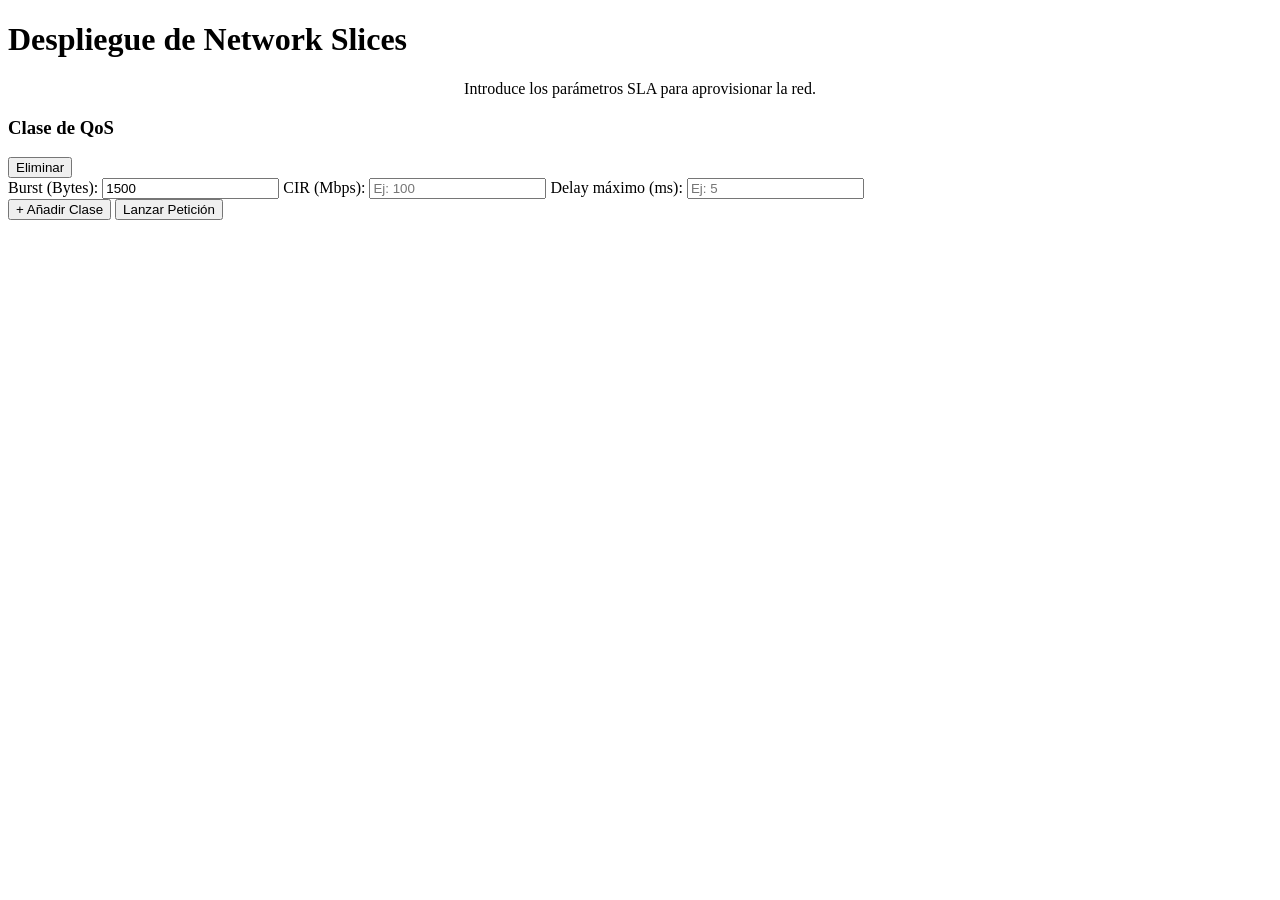
==== Controlador_DEFINITIVO/index.html @ 64c8bd45 "Add files via upload" ====
<!DOCTYPE html>
<html lang="es">
<head>
    <meta charset="UTF-8">
    <title>Orquestador SDN - 5G Slicing</title>
    <link rel="stylesheet" href="/static/styles.css">
</head>
<body>

<div class="container">
    <h1>Despliegue de Network Slices</h1>
    <p style="text-align: center;">Introduce los parámetros SLA para aprovisionar la red.</p>
    
    <!-- AÑADIDO: Capturamos el evento de envío del formulario completo -->
    <form id="sliceForm" onsubmit="submitSlice(event)">
        <div id="classesContainer">
            <!-- Clase QoS inicial -->
            <div class="qos-class">
                <div class="qos-header">
                    <h3 class="class-title">Clase de QoS</h3>
                    <button type="button" class="btn-remove" onclick="removeClass(this)">Eliminar</button>
                </div>
                <label>Burst (Bytes):</label>
                <input type="number" name="burst" value="1500" required>
                <label>CIR (Mbps):</label>
                <input type="number" name="cir" placeholder="Ej: 100" required>
                <label>Delay máximo (ms):</label>
                <input type="number" name="delay" placeholder="Ej: 5" required>
            </div>
        </div>

        <div class="buttons">
            <button type="button" class="btn-add" onclick="addClass()">+ Añadir Clase</button>
            <!-- AÑADIDO: Cambiado a type="submit" para que valide los campos 'required' de HTML -->
            <button type="submit" class="btn-submit">Lanzar Petición</button>
        </div>
    </form>

    <!-- Caja para mostrar el resultado -->
    <div id="result"></div>
</div>

<script src="/static/script.js"></script>
</body>
</html>
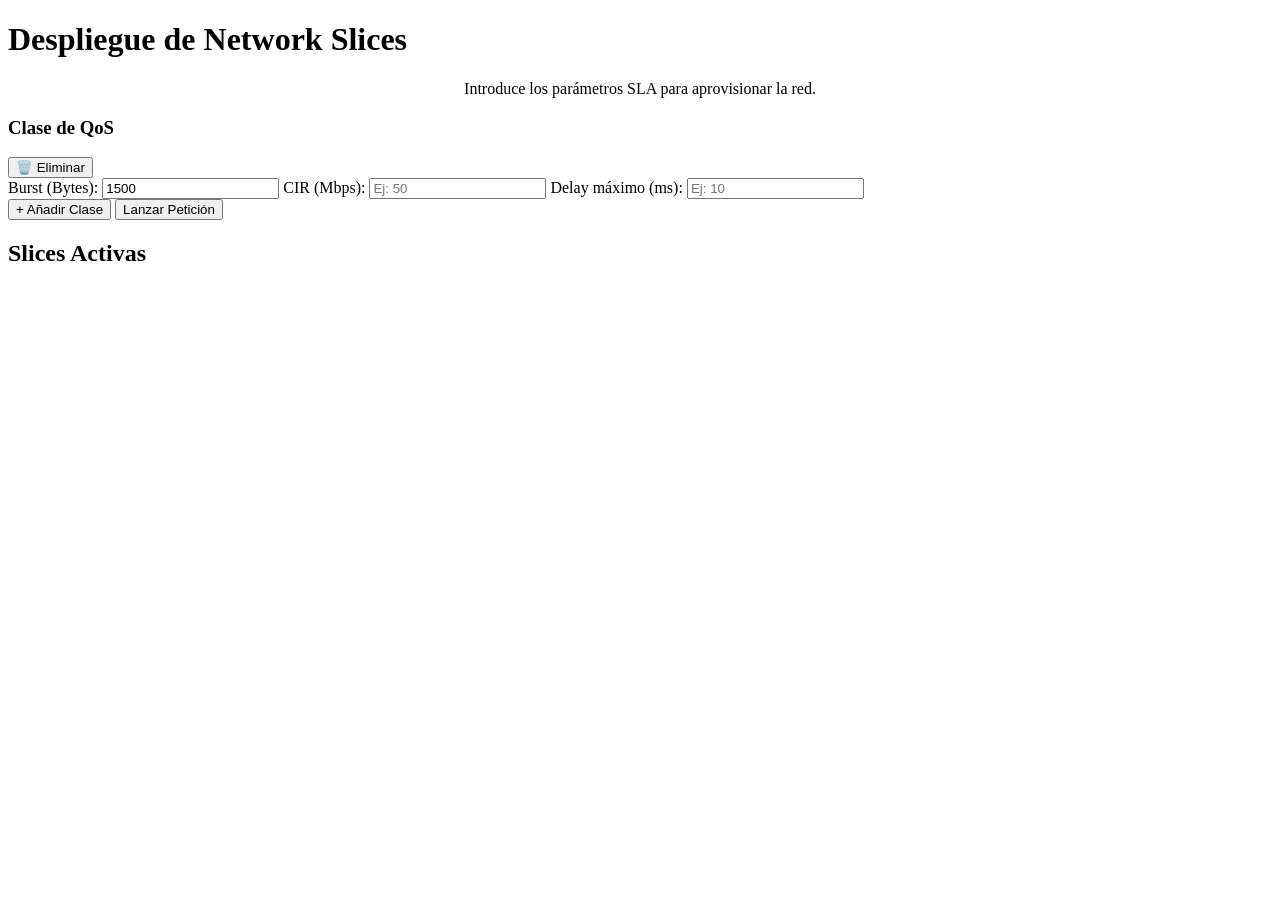
==== commit 6c99b6c8: "boton para borrar slices y dasboard para ver las slices creadas" ====
--- a/Controlador_DEFINITIVO/index.html
+++ b/Controlador_DEFINITIVO/index.html
@@ -11,33 +11,37 @@
     <h1>Despliegue de Network Slices</h1>
     <p style="text-align: center;">Introduce los parámetros SLA para aprovisionar la red.</p>
     
-    <!-- AÑADIDO: Capturamos el evento de envío del formulario completo -->
     <form id="sliceForm" onsubmit="submitSlice(event)">
         <div id="classesContainer">
             <!-- Clase QoS inicial -->
             <div class="qos-class">
                 <div class="qos-header">
                     <h3 class="class-title">Clase de QoS</h3>
-                    <button type="button" class="btn-remove" onclick="removeClass(this)">Eliminar</button>
+                    <button type="button" class="btn-remove" onclick="removeClass(this)">🗑️ Eliminar</button>
                 </div>
                 <label>Burst (Bytes):</label>
                 <input type="number" name="burst" value="1500" required>
                 <label>CIR (Mbps):</label>
-                <input type="number" name="cir" placeholder="Ej: 100" required>
+                <input type="number" name="cir" placeholder="Ej: 50" required>
                 <label>Delay máximo (ms):</label>
-                <input type="number" name="delay" placeholder="Ej: 5" required>
+                <input type="number" name="delay" placeholder="Ej: 10" required>
             </div>
         </div>
 
         <div class="buttons">
             <button type="button" class="btn-add" onclick="addClass()">+ Añadir Clase</button>
-            <!-- AÑADIDO: Cambiado a type="submit" para que valide los campos 'required' de HTML -->
             <button type="submit" class="btn-submit">Lanzar Petición</button>
         </div>
     </form>
 
     <!-- Caja para mostrar el resultado -->
     <div id="result"></div>
+
+    <!-- PANEL DE SLICES ACTIVAS -->
+    <div id="slicesPanel" class="slices-panel">
+        <h2>Slices Activas</h2>
+        <div id="slicesList"></div>
+    </div>
 </div>
 
 <script src="/static/script.js"></script>
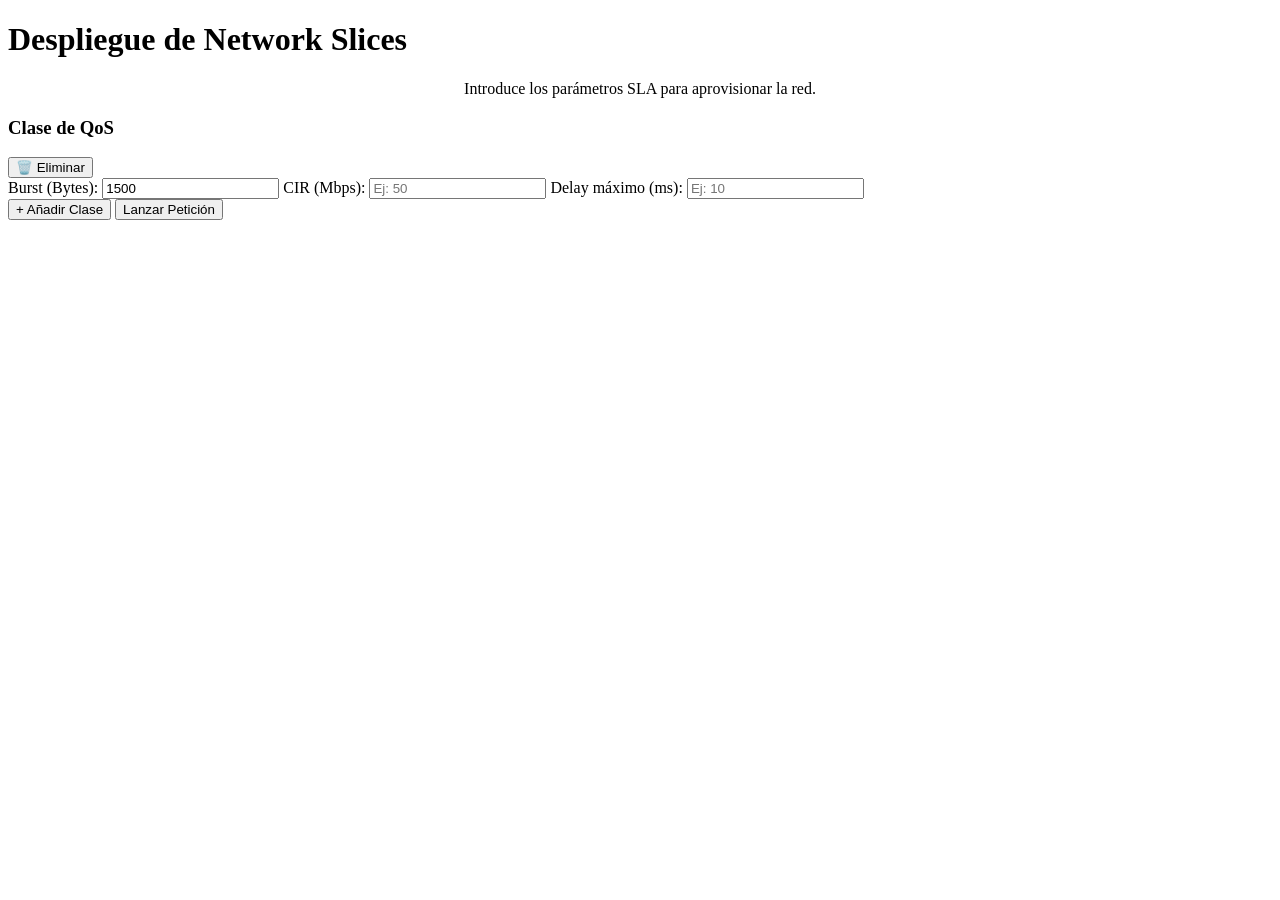
==== commit 816d809c: "cambio visual slices activas" ====
--- a/Controlador_DEFINITIVO/index.html
+++ b/Controlador_DEFINITIVO/index.html
@@ -37,9 +37,14 @@
     <!-- Caja para mostrar el resultado -->
     <div id="result"></div>
 
-    <!-- PANEL DE SLICES ACTIVAS -->
-    <div id="slicesPanel" class="slices-panel">
-        <h2>Slices Activas</h2>
+    <!-- NUEVO CONTENEDOR PARA LAS TARJETAS (Oculto por defecto) -->
+    <div id="slicesPanel" style="display: none; margin-top: 30px;">
+        <hr style="border: 1px dashed #ccc;">
+        <div style="text-align: center;">
+            <h2 style="color: #2c3e50;">Slices Activas</h2>
+        </div>
+        
+        <!-- Aquí dentro se inyectarán tus nuevas tarjetas "slice-card" -->
         <div id="slicesList"></div>
     </div>
 </div>
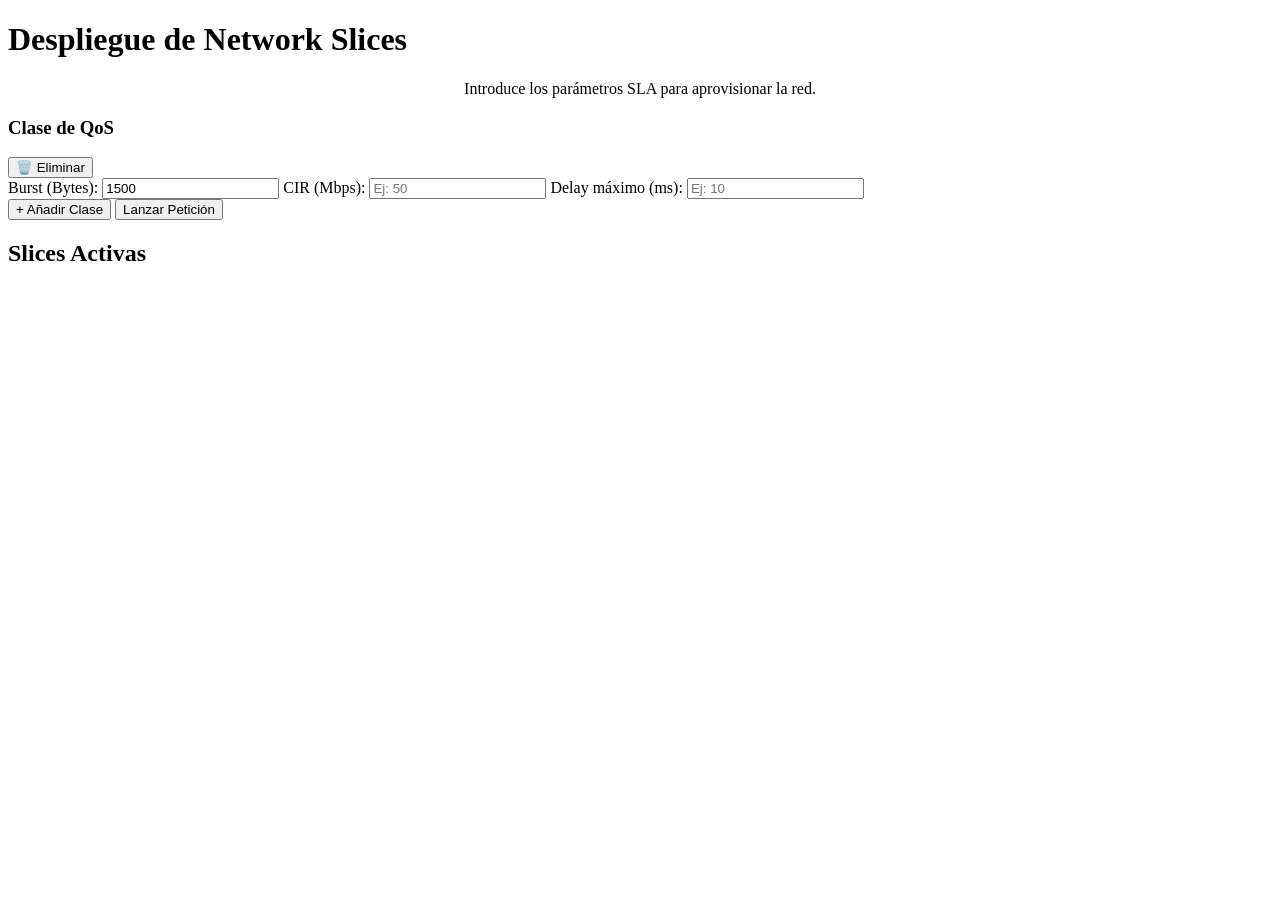
==== commit 53288eaa: "burst añadido a las colas" ====
--- a/Controlador_DEFINITIVO/index.html
+++ b/Controlador_DEFINITIVO/index.html
@@ -37,15 +37,13 @@
     <!-- Caja para mostrar el resultado -->
     <div id="result"></div>
 
-    <!-- NUEVO CONTENEDOR PARA LAS TARJETAS (Oculto por defecto) -->
-    <div id="slicesPanel" style="display: none; margin-top: 30px;">
-        <hr style="border: 1px dashed #ccc;">
-        <div style="text-align: center;">
-            <h2 style="color: #2c3e50;">Slices Activas</h2>
-        </div>
-        
-        <!-- Aquí dentro se inyectarán tus nuevas tarjetas "slice-card" -->
-        <div id="slicesList"></div>
+    <!-- Sección de Slices Activas -->
+    <div class="slices-panel" id="slicesPanel" style="display: block;">
+        <h2>Slices Activas</h2>
+    
+        <!-- Aquí es donde Javascript inyectará las cajas mágicamente -->
+        <div id="slicesActivasContainer"></div>
+    
     </div>
 </div>
 
